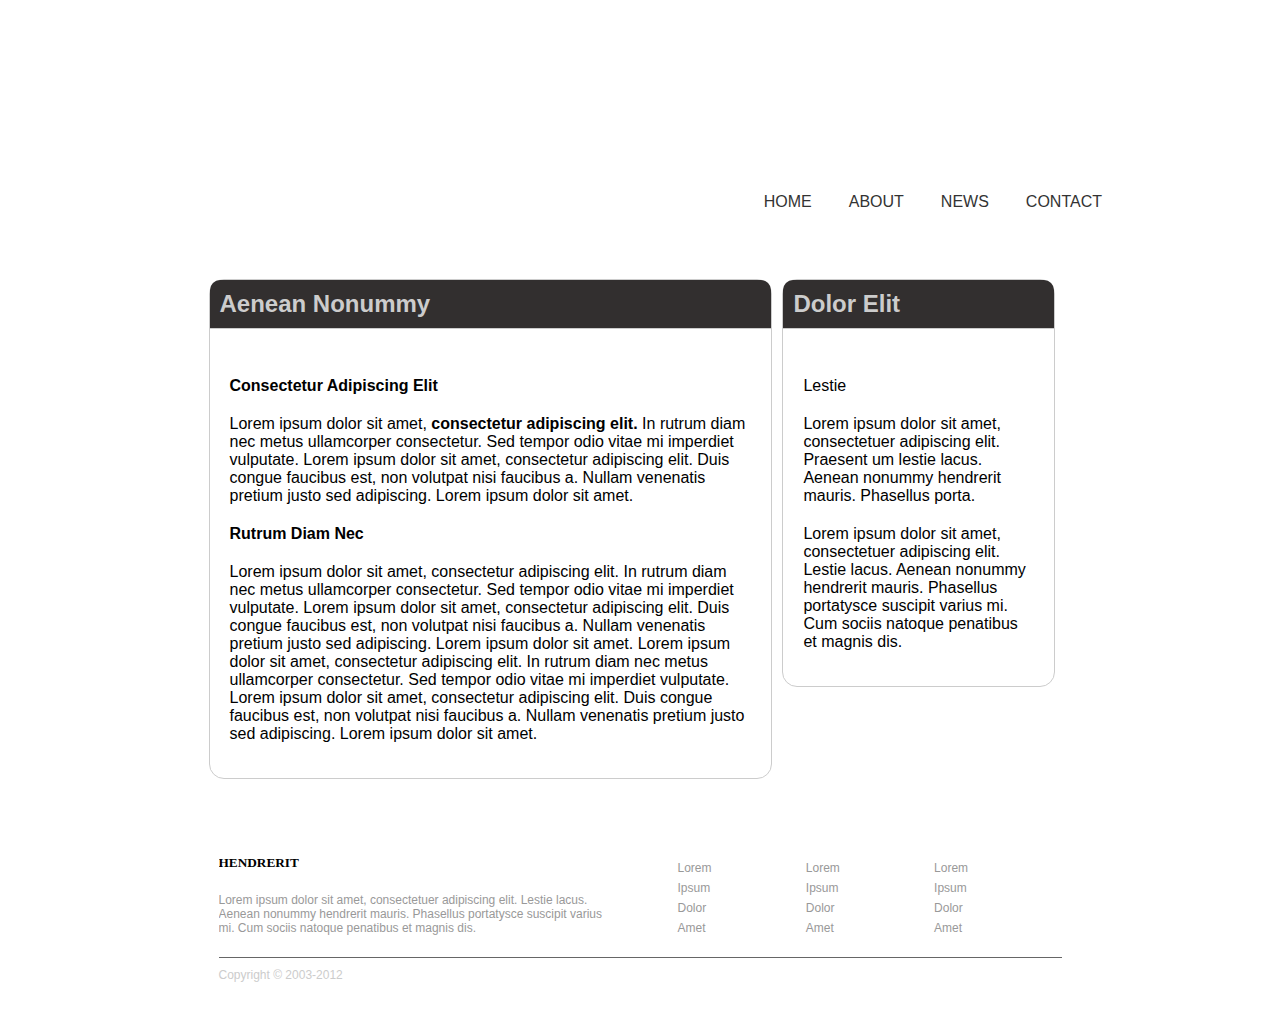
==== about.html @ 0c33d8a2 "Se modifico el estilo del index y el about se agregaron librerias js" ====
<!DOCTYPE html PUBLIC "-//W3C//DTD XHTML 1.0 Transitional//EN" "http://www.w3.org/TR/xhtml1/DTD/xhtml1-transitional.dtd">
<html xmlns="http://www.w3.org/1999/xhtml">
<head>
    <meta http-equiv="Content-Type" content="text/html; charset=UTF-8" />
    <title>Angry Angler | About</title>

    <link rel="stylesheet" type="text/css" href="css/styles.min.css"/> 
    <link rel="stylesheet" type="text/css" href="css/style.css">
</head>

<body>
    <div class="section header interior">
       <div class="content">
           <h1><a href="" class="logo" title="Angri Aangler"></a></h1>
           <div id="menucenter"></div>
           <nav>
               <ul>
                   <li><a href="index.html" title="Home">home</a></li>
                   <li><a href="about.html" title="About">about</a></li>
                   <li><a href="#" title="News">news</a></li>
                   <li><a href="#" title="Contact">contact</a></li>
               </ul>
           </nav>
           <h2>about</h2>
       </div>
   </div>
   <div class="section content">
       <div class="content">
           <div class="column left">
            <div class="box title">
                <h3 id="title-round">Aenean Nonummy</h3>
                <p class="title">Consectetur Adipiscing Elit</p>
                <p>Lorem ipsum dolor sit amet, <strong>consectetur adipiscing elit.</strong> In rutrum diam nec metus ullamcorper consectetur. Sed tempor odio vitae mi imperdiet vulputate. Lorem ipsum dolor sit amet, consectetur adipiscing elit. Duis congue faucibus est, non volutpat nisi faucibus a. Nullam venenatis pretium justo sed adipiscing. Lorem ipsum dolor sit amet.</p>
                <p class="title">Rutrum Diam Nec</p>
                <p>Lorem ipsum dolor sit amet, consectetur adipiscing elit. In rutrum diam nec metus ullamcorper consectetur. Sed tempor odio vitae mi imperdiet vulputate. Lorem ipsum dolor sit amet, consectetur adipiscing elit. Duis congue faucibus est, non volutpat nisi faucibus a. Nullam venenatis pretium justo sed adipiscing. Lorem ipsum dolor sit amet. Lorem ipsum dolor sit amet, consectetur adipiscing elit. In rutrum diam nec metus ullamcorper consectetur. Sed tempor odio vitae mi imperdiet vulputate. Lorem ipsum dolor sit amet, consectetur adipiscing elit. Duis congue faucibus est, non volutpat nisi faucibus a. Nullam venenatis pretium justo sed adipiscing. Lorem ipsum dolor sit amet.</p>
            </div>
        </div>

        <div class="column right">
            <div class="box title">
                <h3 id="title-round">Dolor Elit</h3>
                <p>Lestie</p>
                <p>Lorem ipsum dolor sit amet, consectetuer adipiscing elit. Praesent um lestie lacus. Aenean nonummy hendrerit mauris. Phasellus porta.</p>
                <p>Lorem ipsum dolor sit amet, consectetuer adipiscing elit. Lestie lacus. Aenean nonummy hendrerit mauris. Phasellus portatysce suscipit varius mi. Cum sociis natoque penatibus et magnis dis.</p>
            </div>        
        </div>

        <div class="footer">
            <div class="content">
                <div class="block">
                    <h5>HENDRERIT</h5>
                    <p>Lorem ipsum dolor sit amet, consectetuer adipiscing elit. Lestie lacus. Aenean nonummy hendrerit mauris. Phasellus portatysce suscipit varius mi. Cum sociis natoque penatibus et magnis dis.</p>
                </div>
                <ul class="menu">
                    <li class="title">about</li>
                    <li>Lorem</li>
                    <li>Ipsum</li>
                    <li>Dolor</li>
                    <li>Amet</li>
                </ul>
                <ul class="menu">
                    <li class="title">news</li>
                    <li>Lorem</li>
                    <li>Ipsum</li>
                    <li>Dolor</li>
                    <li>Amet</li>
                </ul>
                <ul class="menu">
                    <li class="title">contact</li>
                    <li>Lorem</li>
                    <li>Ipsum</li>
                    <li>Dolor</li>
                    <li>Amet</li>
                </ul>
            </div>
            <div class="copy">Copyright © 2003-2012</div>
        </div>
    </div>
</div>
</body>
</html>
---- css/styles.min.css ----
body,html{margin:0;padding:0;display:block;width:100%;height:auto;min-width:960px}article,aside,footer,header,hgroup,nav,section{display:block}body{background:#fbfbf7 url(../images/background.jpg)}a{text-decoration:none}.section{display:block;overflow:hidden;min-width:960px;position:relative}.section.header{height:249px;background:url(../images/background-menu.png) repeat-x;padding:20px 0 0}.section.header .content{width:960px;margin:0 auto;overflow:hidden}.header .content h1{display:block;width:329px;height:101px;background:url(../images/logo.png) no-repeat}.header .content h2{font-family:'Amatic SC',cursive;font-size:36px;color:#333;text-transform:uppercase;margin:0 0 0 40px;clear:both;padding-top:20px}.header .content h1 a{display:block;width:100%;height:100%}#menucenter{background:url(../images/center.png);width:146px;height:116px;position:absolute;left:50%;margin-left:-73px;top:104px}#nav,nav{display:block;margin-top:18px}#nav ul,nav ul{float:right}#nav ul li,nav ul li{float:left}nav ul li.selected,nav ul li:hover{background:url(../images/menu-hover.png) repeat-x top left}nav ul li:last-child a{background:0 0}#nav ul li a,nav ul li a{display:table-cell;min-width:50px;height:45px;vertical-align:middle;text-align:center;padding:0 18px;background:url(../images/divider.png) no-repeat top right;font-family:"Trebuchet MS",Arial,Helvetica,sans-serif;font-size:16px;color:#eff1ea;text-transform:uppercase}.section.content{width:960px;margin:0 auto;overflow:hidden}.section.content .content{width:883px;margin:0 auto}.row{display:block;overflow:hidden}.box{background:#FFF;padding:15px 15px 2px 0;border:1px solid #ccc;-webkit-border-radius:50px;-moz-border-radius:50px;border-radius:50px;font-family:"Trebuchet MS",Arial,Helvetica,sans-serif;margin:10px 0 5px 15px}.box.title{padding:0 0 15px}.box.title h3{background:#322f2f;border-bottom:1px solid #ccc;-webkit-border-radius:10px 10px 0 0;-moz-border-radius-topleft:10px;-moz-border-radius-topright:10px;-moz-border-radius-bottomright:0;-moz-border-radius-bottomleft:0;border-radius:10px 10px 0 0;font-size:24px;color:#CCC;padding:10px}.box.title p.title{font-size:16px;font-weight:700}.box ul{list-style:inside;margin:10px;font-size:12px;line-height:21px}.footer{background:url(../images/background-footer.png) repeat-x top left;padding-top:41px;overflow:hidden;margin:30px 0;clear:both;position:relative}.footer ul.menu{float:lect;width:auto}.footer ul.menu li{color:#999;font-size:12px;background:url(../images/bullet-star.png) no-repeat left;padding-left:15px;font-family:"Trebuchet MS",Arial,Helvetica,sans-serif;height:20px}.footer ul.menu li.title{color:#FFF;text-transform:uppercase;background:0 0}.column.right .box.title p.title{color:#666}.footer .content{padding-bottom:15px;border-bottom:1px solid #666;overflow:hidden;width:843px!important;margin:10px 20px!important}.footer .copy{width:843px;margin:0 auto 10px;color:#ccc;font-size:12px;font-family:"Trebuchet MS",Arial,Helvetica,sans-serif}.footer .block{display:block;width:400px;float:left}.footer .block p{margin:15px 0;font-family:"Trebuchet MS",Arial,Helvetica,sans-serif;color:#999;font-size:12px}.column{float:left;display:block}.footer .center{position:absolute;left:50%;background:url(../images/center-footer.png);width:145px;height:41px;top:-50px}.box.banner{padding:10px;position:relative;height:278px}.box.banner img{position:absolute;left:10px;top:10px;display:none}.box.banner a.left-nav{background:url(../images/banners/left-arrow.png) no-repeat;width:39px;height:40px;position:absolute;left:-39px;top:50%;margin-top:-20px;display:none}.box.banner a.right-nav{background:url(../images/banners/right-arrow.png) no-repeat;width:39px;height:40px;position:absolute;right:-39px;top:50%;margin-top:-20px;display:none}
---- css/style.css ----
/**** general ****/

body{
	background: #fff;
}

a:link {
    color: #333;
}

a:visited {
    color: #333;
}

a:hover {
    color: #333;
}

a:active {
    color: #333;
}
/**** general ****/

/**** header ****/
.header .content h1 {
	display: inline-block;
}

.nav-top{
	font-family:"Trebuchet MS",Arial,Helvetica,sans-serif;
	color:#333333;
	width: 45%;
	display: inline-block;
	vertical-align: top;
	position: relative;
	float: right;
}

.nav-top ul{
	list-style: none;
}

.nav-top ul li{
	display: inline;
	margin-right: 5px;
	font-weight: bold;
}

.form-wrapper {
	background: #EFEFEF;
	border-radius: 10px;
	border: 1px solid #CBCBCB;
	height: 25px;
	margin-top: 5px;
	padding: 3px;
	width: 350px;
}

.form-wrapper input {
	background: #EFEFEF;
	border: 0 none;
	float: left;
	height: 20px;
	width: 260px;
}

.form-wrapper button {
	overflow: visible;
	position: relative;
	float: right;
	border: 0;
	padding: 5px 12px;
	border-radius: 5px;
	cursor: pointer;
	color: #fff;
	text-transform: uppercase;
	background: #45484d; /* Old browsers */
	background: -moz-linear-gradient(top,  #45484d 0%, #000000 100%); /* FF3.6+ */
	background: -webkit-gradient(linear, left top, left bottom, color-stop(0%,#45484d), color-stop(100%,#000000)); /* Chrome,Safari4+ */
	background: -webkit-linear-gradient(top,  #45484d 0%,#000000 100%); /* Chrome10+,Safari5.1+ */
	background: -o-linear-gradient(top,  #45484d 0%,#000000 100%); /* Opera 11.10+ */
	background: -ms-linear-gradient(top,  #45484d 0%,#000000 100%); /* IE10+ */
	background: linear-gradient(to bottom,  #45484d 0%,#000000 100%); /* W3C */
	filter: progid:DXImageTransform.Microsoft.gradient( startColorstr='#45484d', endColorstr='#000000',GradientType=0 ); /* IE6-9 */
	position: relative;
	top: -2px;
}  

.section.header{
	background-position: 0 41px;
}

#menucenter{
	top: 145px;
}

.nav-bar{
	float: right;
    position: relative;
    top: -4px;
    width: 410px;
}

#nav, nav{
	display: top;
	margin-top: 0;
}

#nav, nav ul{
	list-style: none;
}

/**** header ****/

/**** content ****/
.box.title p{
	margin: 20px;
}

#title-round{
	position: relative;
    top: -24px;
}

.box{
	border-radius: 15px;
	padding: 0;
	margin:10px 0 5px 10px;
}

.box.small{
	display: inline-block;
	width: 31%;
}

.box.small p{
	color: #333;
	margin:15px;
	font-size: 12px;
}

.title-col{
	margin-left: 15px;
	font-size: 24px;
	color: #666;
}
/**** content ****/

/**** footer ****/
.title-footer{
	font-family: "Trebuchet MS",Arial,Helvetica,sans-serif;
	color: #FFF;
	text-transform: uppercase;
	font-size: 12px;
}

.footer .block {
	display: inline-block;
	float: none;
}

.footer ul.menu {
	list-style: none;
	display: inline-block;
	width: 10%;
}

.footer .center{
	background: url("../images/center-footer.png") no-repeat scroll center center rgba(0, 0, 0, 0);
	height: 41px;
	position: absolute;
	top: 0;
	width: 100%;
	left: 0;
}

.footer .content{
	margin: 0 20px !important;
	padding: 0;
}


.footer .copy {
	margin: 0 auto 20px;
	position: relative;
	top: 10px;
}

.column{
	display: inline-block;
}

.column.left{
	width: 65%;
}

.column.right{
	width: 32%;
}

/**** footer ****/
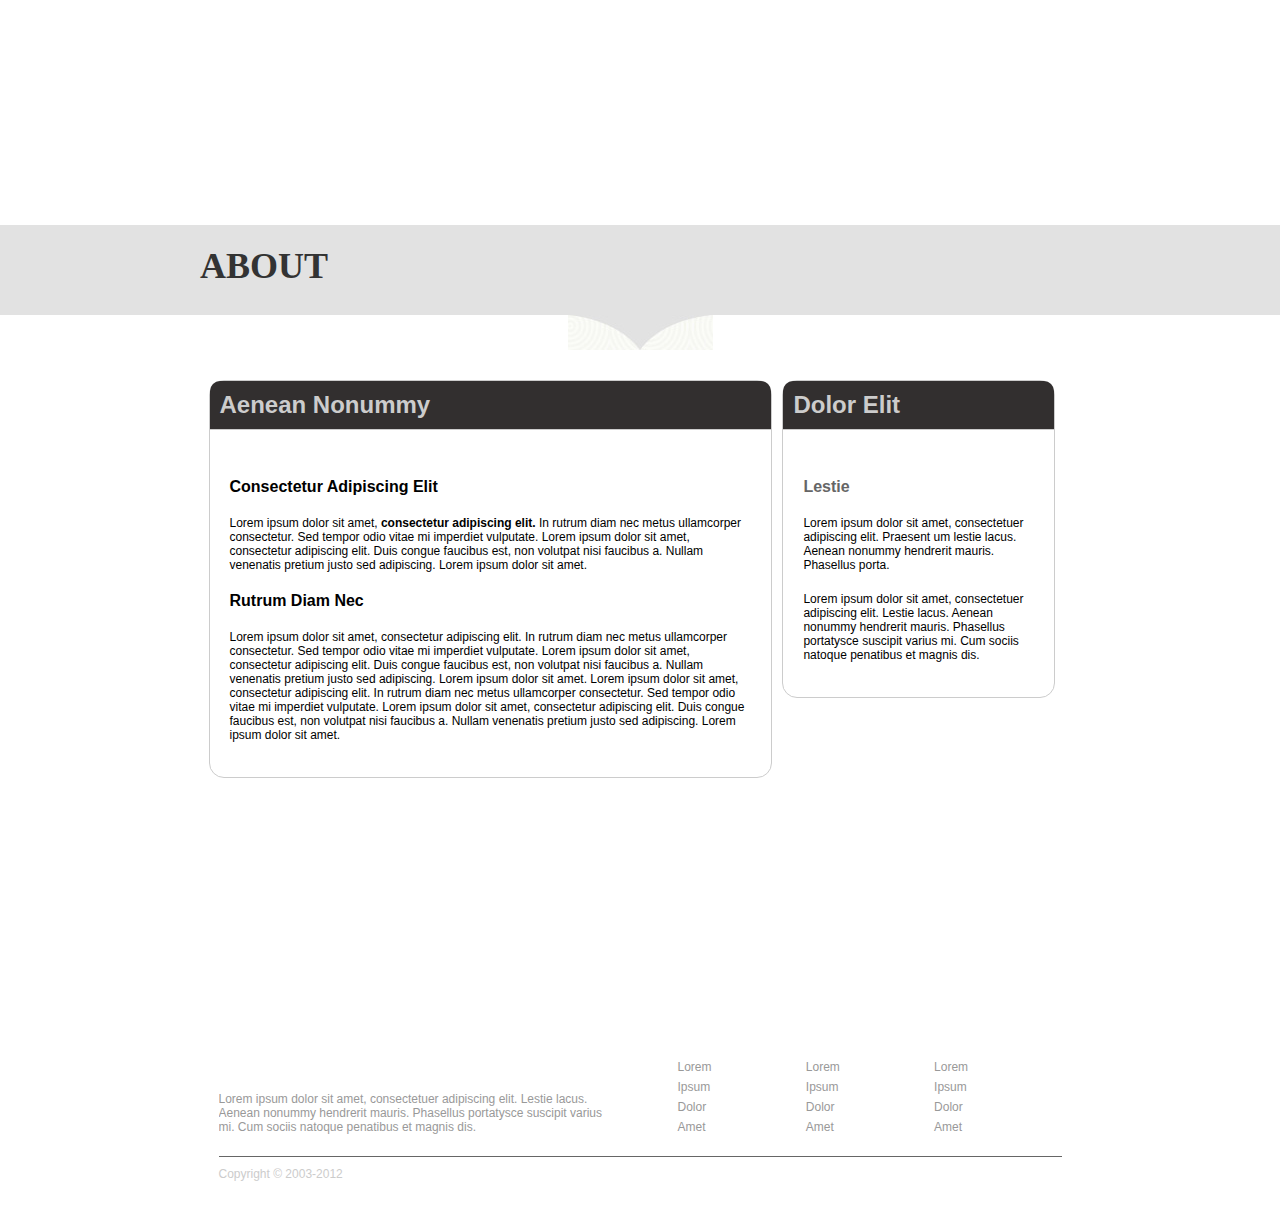
==== commit e4a1c470: "Version Desktop terminada falta el breakpoint de 480" ====
--- a/about.html
+++ b/about.html
@@ -16,13 +16,18 @@
            <nav>
                <ul>
                    <li><a href="index.html" title="Home">home</a></li>
-                   <li><a href="about.html" title="About">about</a></li>
+                   <li class="selected"><a href="about.html" title="About">about</a></li>
                    <li><a href="#" title="News">news</a></li>
                    <li><a href="#" title="Contact">contact</a></li>
                </ul>
            </nav>
-           <h2>about</h2>
        </div>
+       <div class="breadcrumb">
+            <div class="section content">
+                <h2>about</h2>
+            </div>
+       </div>
+       <div class="breadcrumb-peak"></div>
    </div>
    <div class="section content">
        <div class="content">
@@ -39,7 +44,7 @@
         <div class="column right">
             <div class="box title">
                 <h3 id="title-round">Dolor Elit</h3>
-                <p>Lestie</p>
+                <p class="title">Lestie</p>
                 <p>Lorem ipsum dolor sit amet, consectetuer adipiscing elit. Praesent um lestie lacus. Aenean nonummy hendrerit mauris. Phasellus porta.</p>
                 <p>Lorem ipsum dolor sit amet, consectetuer adipiscing elit. Lestie lacus. Aenean nonummy hendrerit mauris. Phasellus portatysce suscipit varius mi. Cum sociis natoque penatibus et magnis dis.</p>
             </div>        
@@ -48,7 +53,7 @@
         <div class="footer">
             <div class="content">
                 <div class="block">
-                    <h5>HENDRERIT</h5>
+                    <h5 class="title-footer">HENDRERIT</h5>
                     <p>Lorem ipsum dolor sit amet, consectetuer adipiscing elit. Lestie lacus. Aenean nonummy hendrerit mauris. Phasellus portatysce suscipit varius mi. Cum sociis natoque penatibus et magnis dis.</p>
                 </div>
                 <ul class="menu">
--- a/css/style.css
+++ b/css/style.css
@@ -4,21 +4,7 @@
 	background: #fff;
 }
 
-a:link {
-    color: #333;
-}
-
-a:visited {
-    color: #333;
-}
-
-a:hover {
-    color: #333;
-}
-
-a:active {
-    color: #333;
-}
+
 /**** general ****/
 
 /**** header ****/
@@ -44,6 +30,10 @@
 	display: inline;
 	margin-right: 5px;
 	font-weight: bold;
+}
+
+.nav-top ul li a:link{
+	color: #333;
 }
 
 .form-wrapper {
@@ -92,6 +82,7 @@
 
 #menucenter{
 	top: 145px;
+	z-index: 1000;
 }
 
 .nav-bar{
@@ -110,6 +101,10 @@
 	list-style: none;
 }
 
+#nav, nav ul li a{
+	color: #fff;
+}
+
 /**** header ****/
 
 /**** content ****/
@@ -144,6 +139,70 @@
 	font-size: 24px;
 	color: #666;
 }
+
+.box.title p{
+	font-size: 12px;
+} 
+
+
+.column{
+	display: inline-block;
+}
+
+.column.left{
+	width: 65%;
+	margin-bottom: 200px;
+}
+
+.column.right{
+	width: 32%;
+}
+
+.breadcrumb{
+	background: #E2E2E2;
+	height: 90px;
+	position: relative;
+	top:-16px;
+}
+
+.breadcrumb-peak{
+	background: url(../images/peak.jpg) no-repeat;
+	background-position: center;
+	height: 35px;
+	position: relative;
+	top:-16px;
+}
+
+.section.header.interior{
+	height: 350px;
+}
+
+#back{
+	background: url(../images/banners/left-arrow.png)no-repeat;
+	height: 40px;
+	width: 39px;
+	position: absolute;
+	left: -40px;
+	top: 50%;
+}
+
+#next{
+	background: url(../images/banners/right-arrow.png)no-repeat;
+	height: 40px;
+	width: 39px;
+	position: absolute;
+	right: -40px;
+	top: 50%;
+}
+
+.box.banner img {
+    left: 0;
+    height: 100%;
+    position: absolute;
+    top: 0;
+    width: 100%
+}
+
 /**** content ****/
 
 /**** footer ****/
@@ -186,17 +245,7 @@
 	top: 10px;
 }
 
-.column{
-	display: inline-block;
-}
-
-.column.left{
-	width: 65%;
-}
-
-.column.right{
-	width: 32%;
-}
+
 
 /**** footer ****/
 
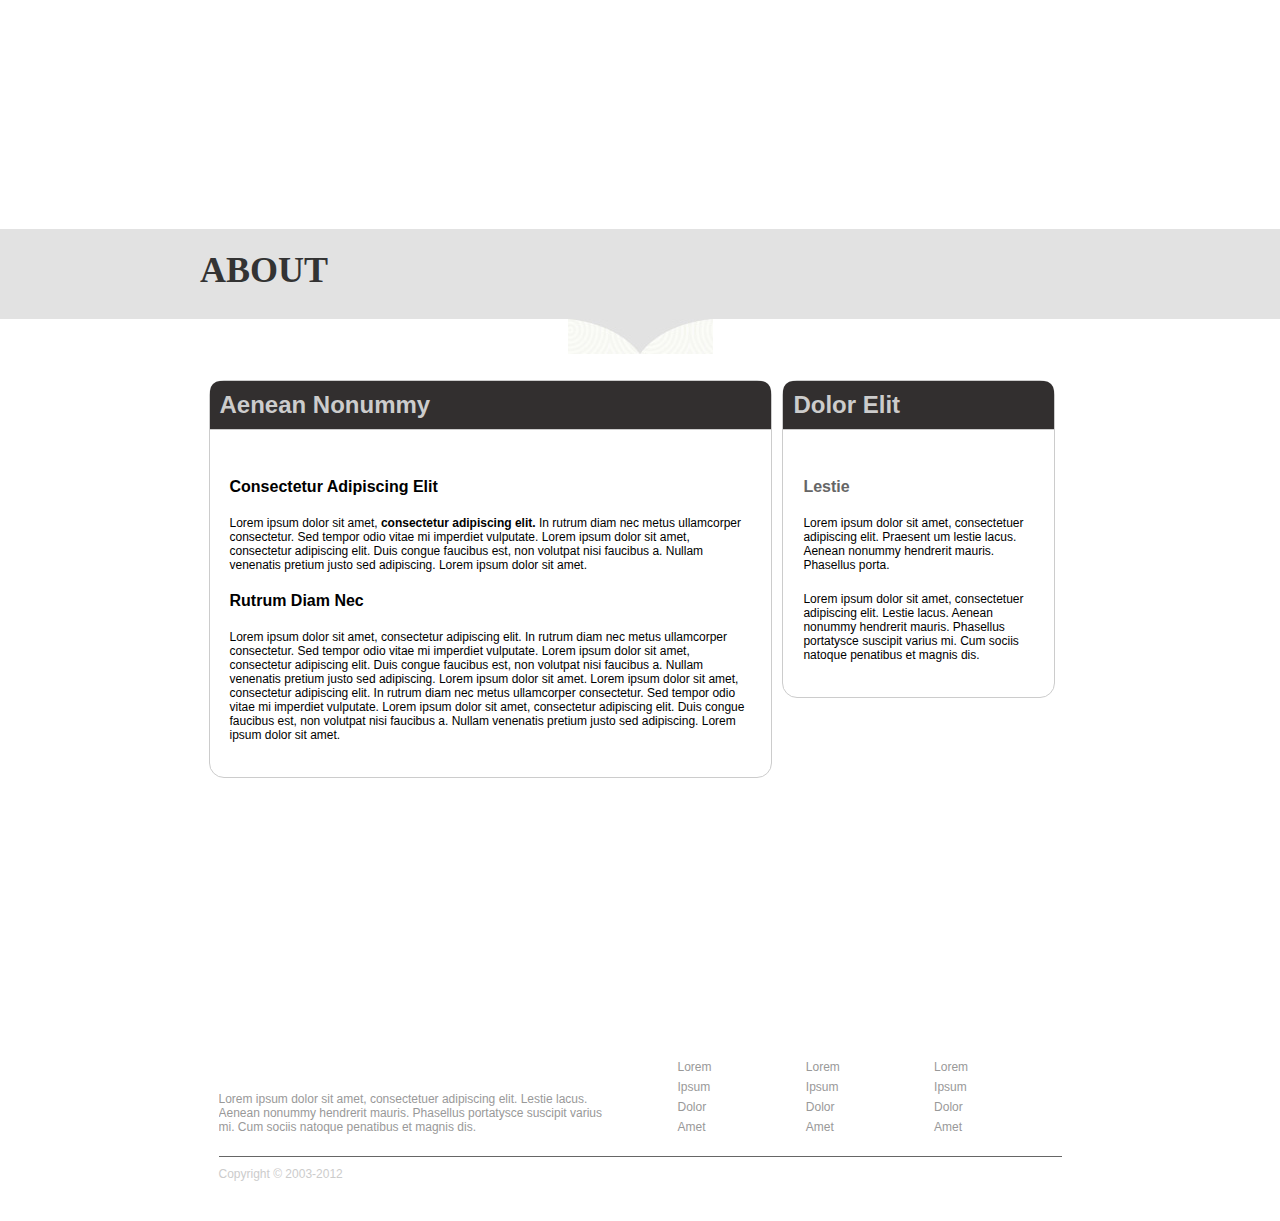
==== commit 12159d32: "Breakpoint 480" ====
--- a/about.html
+++ b/about.html
@@ -1,86 +1,104 @@
-<!DOCTYPE html PUBLIC "-//W3C//DTD XHTML 1.0 Transitional//EN" "http://www.w3.org/TR/xhtml1/DTD/xhtml1-transitional.dtd">
-<html xmlns="http://www.w3.org/1999/xhtml">
+<!DOCTYPE html>
+<html>
+<!--[if lt IE 7]> <html class="no-js lt-ie9 lt-ie8 lt-ie7"> <![endif]-->
+<!--[if IE 7]> <html class="no-js lt-ie9 lt-ie8"> <![endif]-->
+<!--[if IE 8]> <html class="no-js lt-ie9"> <![endif]-->
+<!--[if gt IE 8]><!--> <html class="no-js"> <!--<![endif]-->
 <head>
-    <meta http-equiv="Content-Type" content="text/html; charset=UTF-8" />
-    <title>Angry Angler | About</title>
+  <meta http-equiv="Content-Type" content="text/html; charset=UTF-8" />
+  <title>Angry Angler | About</title>
 
-    <link rel="stylesheet" type="text/css" href="css/styles.min.css"/> 
-    <link rel="stylesheet" type="text/css" href="css/style.css">
+  <link rel="stylesheet" type="text/css" href="css/styles.min.css"/> 
+  <link rel="stylesheet" type="text/css" href="css/style.css">
 </head>
 
 <body>
-    <div class="section header interior">
-       <div class="content">
-           <h1><a href="" class="logo" title="Angri Aangler"></a></h1>
-           <div id="menucenter"></div>
-           <nav>
-               <ul>
-                   <li><a href="index.html" title="Home">home</a></li>
-                   <li class="selected"><a href="about.html" title="About">about</a></li>
-                   <li><a href="#" title="News">news</a></li>
-                   <li><a href="#" title="Contact">contact</a></li>
-               </ul>
-           </nav>
-       </div>
-       <div class="breadcrumb">
-            <div class="section content">
-                <h2>about</h2>
-            </div>
-       </div>
-       <div class="breadcrumb-peak"></div>
-   </div>
-   <div class="section content">
-       <div class="content">
-           <div class="column left">
-            <div class="box title">
-                <h3 id="title-round">Aenean Nonummy</h3>
-                <p class="title">Consectetur Adipiscing Elit</p>
-                <p>Lorem ipsum dolor sit amet, <strong>consectetur adipiscing elit.</strong> In rutrum diam nec metus ullamcorper consectetur. Sed tempor odio vitae mi imperdiet vulputate. Lorem ipsum dolor sit amet, consectetur adipiscing elit. Duis congue faucibus est, non volutpat nisi faucibus a. Nullam venenatis pretium justo sed adipiscing. Lorem ipsum dolor sit amet.</p>
-                <p class="title">Rutrum Diam Nec</p>
-                <p>Lorem ipsum dolor sit amet, consectetur adipiscing elit. In rutrum diam nec metus ullamcorper consectetur. Sed tempor odio vitae mi imperdiet vulputate. Lorem ipsum dolor sit amet, consectetur adipiscing elit. Duis congue faucibus est, non volutpat nisi faucibus a. Nullam venenatis pretium justo sed adipiscing. Lorem ipsum dolor sit amet. Lorem ipsum dolor sit amet, consectetur adipiscing elit. In rutrum diam nec metus ullamcorper consectetur. Sed tempor odio vitae mi imperdiet vulputate. Lorem ipsum dolor sit amet, consectetur adipiscing elit. Duis congue faucibus est, non volutpat nisi faucibus a. Nullam venenatis pretium justo sed adipiscing. Lorem ipsum dolor sit amet.</p>
-            </div>
-        </div>
+  <div class="section header interior">
+   <div class="content">
+     <h1><a href="" class="logo" title="Angri Aangler"></a></h1>
+     <div id="menucenter"></div>
+     <nav>
+       <ul>
+         <li><a href="index.html" title="Home">home</a></li>
+         <li class="selected"><a href="about.html" title="About">about</a></li>
+         <li><a href="#" title="News">news</a></li>
+         <li><a href="#" title="Contact">contact</a></li>
+       </ul>
+     </nav>
+     <div class="nav-mobile">
+      <h3 class="nav-menu"><a href="#"></a></h3>
+      <ul> 
+        <li class="selected"><a href="index.html" title="Home">home</a></li> 
+        <li><a href="about.html" title="About">about</a></li> 
+        <li><a href="#" title="News">news</a></li> 
+        <li><a href="#" title="Contact">contact</a></li> 
+      </ul> 
+    </div>
+  </div>
+  <div class="breadcrumb">
+    <div class="section content">
+      <h2>about</h2>
+    </div>
+  </div>
+  <div class="breadcrumb-peak"></div>
+</div>
+<div class="section content">
+ <div class="content">
+   <div class="column left">
+    <div class="box title">
+      <h3 id="title-round">Aenean Nonummy</h3>
+      <p class="title">Consectetur Adipiscing Elit</p>
+      <p>Lorem ipsum dolor sit amet, <strong>consectetur adipiscing elit.</strong> In rutrum diam nec metus ullamcorper consectetur. Sed tempor odio vitae mi imperdiet vulputate. Lorem ipsum dolor sit amet, consectetur adipiscing elit. Duis congue faucibus est, non volutpat nisi faucibus a. Nullam venenatis pretium justo sed adipiscing. Lorem ipsum dolor sit amet.</p>
+      <p class="title">Rutrum Diam Nec</p>
+      <p>Lorem ipsum dolor sit amet, consectetur adipiscing elit. In rutrum diam nec metus ullamcorper consectetur. Sed tempor odio vitae mi imperdiet vulputate. Lorem ipsum dolor sit amet, consectetur adipiscing elit. Duis congue faucibus est, non volutpat nisi faucibus a. Nullam venenatis pretium justo sed adipiscing. Lorem ipsum dolor sit amet. Lorem ipsum dolor sit amet, consectetur adipiscing elit. In rutrum diam nec metus ullamcorper consectetur. Sed tempor odio vitae mi imperdiet vulputate. Lorem ipsum dolor sit amet, consectetur adipiscing elit. Duis congue faucibus est, non volutpat nisi faucibus a. Nullam venenatis pretium justo sed adipiscing. Lorem ipsum dolor sit amet.</p>
+    </div>
+  </div>
 
-        <div class="column right">
-            <div class="box title">
-                <h3 id="title-round">Dolor Elit</h3>
-                <p class="title">Lestie</p>
-                <p>Lorem ipsum dolor sit amet, consectetuer adipiscing elit. Praesent um lestie lacus. Aenean nonummy hendrerit mauris. Phasellus porta.</p>
-                <p>Lorem ipsum dolor sit amet, consectetuer adipiscing elit. Lestie lacus. Aenean nonummy hendrerit mauris. Phasellus portatysce suscipit varius mi. Cum sociis natoque penatibus et magnis dis.</p>
-            </div>        
-        </div>
+  <div class="column right">
+    <div class="box title">
+      <h3 id="title-round">Dolor Elit</h3>
+      <p class="title">Lestie</p>
+      <p>Lorem ipsum dolor sit amet, consectetuer adipiscing elit. Praesent um lestie lacus. Aenean nonummy hendrerit mauris. Phasellus porta.</p>
+      <p>Lorem ipsum dolor sit amet, consectetuer adipiscing elit. Lestie lacus. Aenean nonummy hendrerit mauris. Phasellus portatysce suscipit varius mi. Cum sociis natoque penatibus et magnis dis.</p>
+    </div>        
+  </div>
 
-        <div class="footer">
-            <div class="content">
-                <div class="block">
-                    <h5 class="title-footer">HENDRERIT</h5>
-                    <p>Lorem ipsum dolor sit amet, consectetuer adipiscing elit. Lestie lacus. Aenean nonummy hendrerit mauris. Phasellus portatysce suscipit varius mi. Cum sociis natoque penatibus et magnis dis.</p>
-                </div>
-                <ul class="menu">
-                    <li class="title">about</li>
-                    <li>Lorem</li>
-                    <li>Ipsum</li>
-                    <li>Dolor</li>
-                    <li>Amet</li>
-                </ul>
-                <ul class="menu">
-                    <li class="title">news</li>
-                    <li>Lorem</li>
-                    <li>Ipsum</li>
-                    <li>Dolor</li>
-                    <li>Amet</li>
-                </ul>
-                <ul class="menu">
-                    <li class="title">contact</li>
-                    <li>Lorem</li>
-                    <li>Ipsum</li>
-                    <li>Dolor</li>
-                    <li>Amet</li>
-                </ul>
-            </div>
-            <div class="copy">Copyright © 2003-2012</div>
-        </div>
+  <div class="footer">
+    <div class="center"></div> 
+    <div class="content">
+      <div class="block">
+        <h5 class="title-footer">HENDRERIT</h5>
+        <p>Lorem ipsum dolor sit amet, consectetuer adipiscing elit. Lestie lacus. Aenean nonummy hendrerit mauris. Phasellus portatysce suscipit varius mi. Cum sociis natoque penatibus et magnis dis.</p>
+      </div>
+      <ul class="menu">
+        <li class="title">about</li>
+        <li>Lorem</li>
+        <li>Ipsum</li>
+        <li>Dolor</li>
+        <li>Amet</li>
+      </ul>
+      <ul class="menu">
+        <li class="title">news</li>
+        <li>Lorem</li>
+        <li>Ipsum</li>
+        <li>Dolor</li>
+        <li>Amet</li>
+      </ul>
+      <ul class="menu">
+        <li class="title">contact</li>
+        <li>Lorem</li>
+        <li>Ipsum</li>
+        <li>Dolor</li>
+        <li>Amet</li>
+      </ul>
     </div>
+    <div class="copy">Copyright © 2003-2012</div>
+  </div>
 </div>
+</div>
+<script type="text/javascript" src="js/jquery.js"></script> 
+<script type="text/javascript" src="js/modernizr.js"></script> 
+<script src="js/html5shiv.js"></script>
+<script type="text/javascript" src="js/scripts.js"></script> 
 </body>
 </html>
--- a/css/style.css
+++ b/css/style.css
@@ -4,6 +4,9 @@
 	background: #fff;
 }
 
+article, aside, details, figcaption, figure, footer, header, hgroup, menu, nav, section {
+	display: block;
+}
 
 /**** general ****/
 
@@ -24,6 +27,12 @@
 
 .nav-top ul{
 	list-style: none;
+}
+
+.nav-toop ul{
+	list-style: none;
+	position: relative;
+	top: -4px;	
 }
 
 .nav-top ul li{
@@ -44,6 +53,7 @@
 	margin-top: 5px;
 	padding: 3px;
 	width: 350px;
+	behavior: url(../js/PIE/PIE.htc);
 }
 
 .form-wrapper input {
@@ -74,6 +84,7 @@
 	filter: progid:DXImageTransform.Microsoft.gradient( startColorstr='#45484d', endColorstr='#000000',GradientType=0 ); /* IE6-9 */
 	position: relative;
 	top: -2px;
+	behavior: url(../js/PIE/PIE.htc);
 }  
 
 .section.header{
@@ -87,9 +98,9 @@
 
 .nav-bar{
 	float: right;
-    position: relative;
-    top: -4px;
-    width: 410px;
+	position: relative;
+	top: -4px;
+	width: 410px;
 }
 
 #nav, nav{
@@ -105,6 +116,10 @@
 	color: #fff;
 }
 
+.nav-mobile{
+	display: none;
+}
+
 /**** header ****/
 
 /**** content ****/
@@ -114,13 +129,14 @@
 
 #title-round{
 	position: relative;
-    top: -24px;
+	top: -24px;
 }
 
 .box{
 	border-radius: 15px;
 	padding: 0;
 	margin:10px 0 5px 10px;
+	behavior: url(../js/PIE/PIE.htc);
 }
 
 .box.small{
@@ -178,7 +194,8 @@
 }
 
 #back{
-	background: url(../images/banners/left-arrow.png)no-repeat;
+	background: url("../images/banners/left-arrow.png");
+	background-repeat: none;
 	height: 40px;
 	width: 39px;
 	position: absolute;
@@ -187,7 +204,8 @@
 }
 
 #next{
-	background: url(../images/banners/right-arrow.png)no-repeat;
+	background: url("../images/banners/right-arrow.png");
+	background-repeat: none;
 	height: 40px;
 	width: 39px;
 	position: absolute;
@@ -196,11 +214,11 @@
 }
 
 .box.banner img {
-    left: 0;
-    height: 100%;
-    position: absolute;
-    top: 0;
-    width: 100%
+	left: 0;
+	height: 100%;
+	position: absolute;
+	top: 0;
+	width: 100%
 }
 
 /**** content ****/
@@ -225,7 +243,8 @@
 }
 
 .footer .center{
-	background: url("../images/center-footer.png") no-repeat scroll center center rgba(0, 0, 0, 0);
+	background: url("../images/center-footer.png") no-repeat;
+	background-position: center;
 	height: 41px;
 	position: absolute;
 	top: 0;
@@ -245,7 +264,132 @@
 	top: 10px;
 }
 
-
-
 /**** footer ****/
 
+
+/**** Media Queries ****/
+
+/* Smartphones (landscape) ----------- */
+@media only screen and (max-width : 480px) {
+	/* Styles */
+	body,html, .section, .section.content, .content, .section.header .content{
+		min-width: 480px;
+		max-width: 480px;
+	}
+
+	.header .content h1{
+		background-position: 40%;
+		width: 100%;
+	}
+
+	.nav-top{
+		display: none;
+	}
+
+	.header .content h3{
+		background: url("../images/menu.png") no-repeat #302B2B;
+		background-position: center;
+		border-radius: 5px;
+		height: 40px;
+		width: 40px;
+
+	}
+
+	.nav-mobile{
+		font-family: "Trebuchet MS",Arial,Helvetica,sans-serif;
+		display: inline-block;
+		position: absolute;
+		right: 5px;
+		top: 20px;
+		width: 70px;
+	}
+
+	.nav-mobile ul{
+		display: none;
+		background: none repeat scroll 0 0 #302B2B;
+		border-radius: 5px;
+		height: 90px;
+		left: -23px;
+		list-style: none outside none;
+		padding: 5px 10px;
+		position: relative;
+		top: -18px;
+		width: 70px;
+	}
+
+	.nav-mobile ul li{
+		height: 24px;
+		left: -7px;
+		position: relative;
+		width: 100%;
+		text-align: center;
+	}
+
+	.nav-mobile ul li a:link, .nav-mobile ul li a:visited{
+		color: #fff;
+	}
+
+	#back{
+		z-index: 1000;
+		left: 0;
+	}
+
+	#next{
+		z-index: 1000;
+		right: 0;
+	}
+
+	.box{
+		margin:5px 10px;
+	}
+
+	.box.small{
+		width: 95%;
+	}
+
+	nav ul{
+		display: none;
+	}
+
+	.header .content h2{
+		margin: 0 0 0 20px;
+		width: 150px;
+	}
+
+	.section.content .content {
+		margin: 0 auto;
+		width: 480px;
+	}
+
+	.breadcrumb, .breadcrumb-peak{
+		top: 62px;
+	}
+
+	.column.left, .column.right {
+		margin-bottom: 15px;
+		width: 95%;
+	}
+
+	.footer{
+		background: url("../images/background-footer350.png") repeat-x scroll left top rgba(0, 0, 0, 0);
+		clear: both;
+		margin: 30px 0;
+		overflow: hidden;
+		padding-top: 55px;
+		position: relative;
+	}
+
+	.footer .center{
+		top: 25px;
+	}
+
+	.footer .content {
+		margin:0;
+	}
+
+	.footer .copy{
+		left: -20px;
+		width: 400px;
+	}
+
+}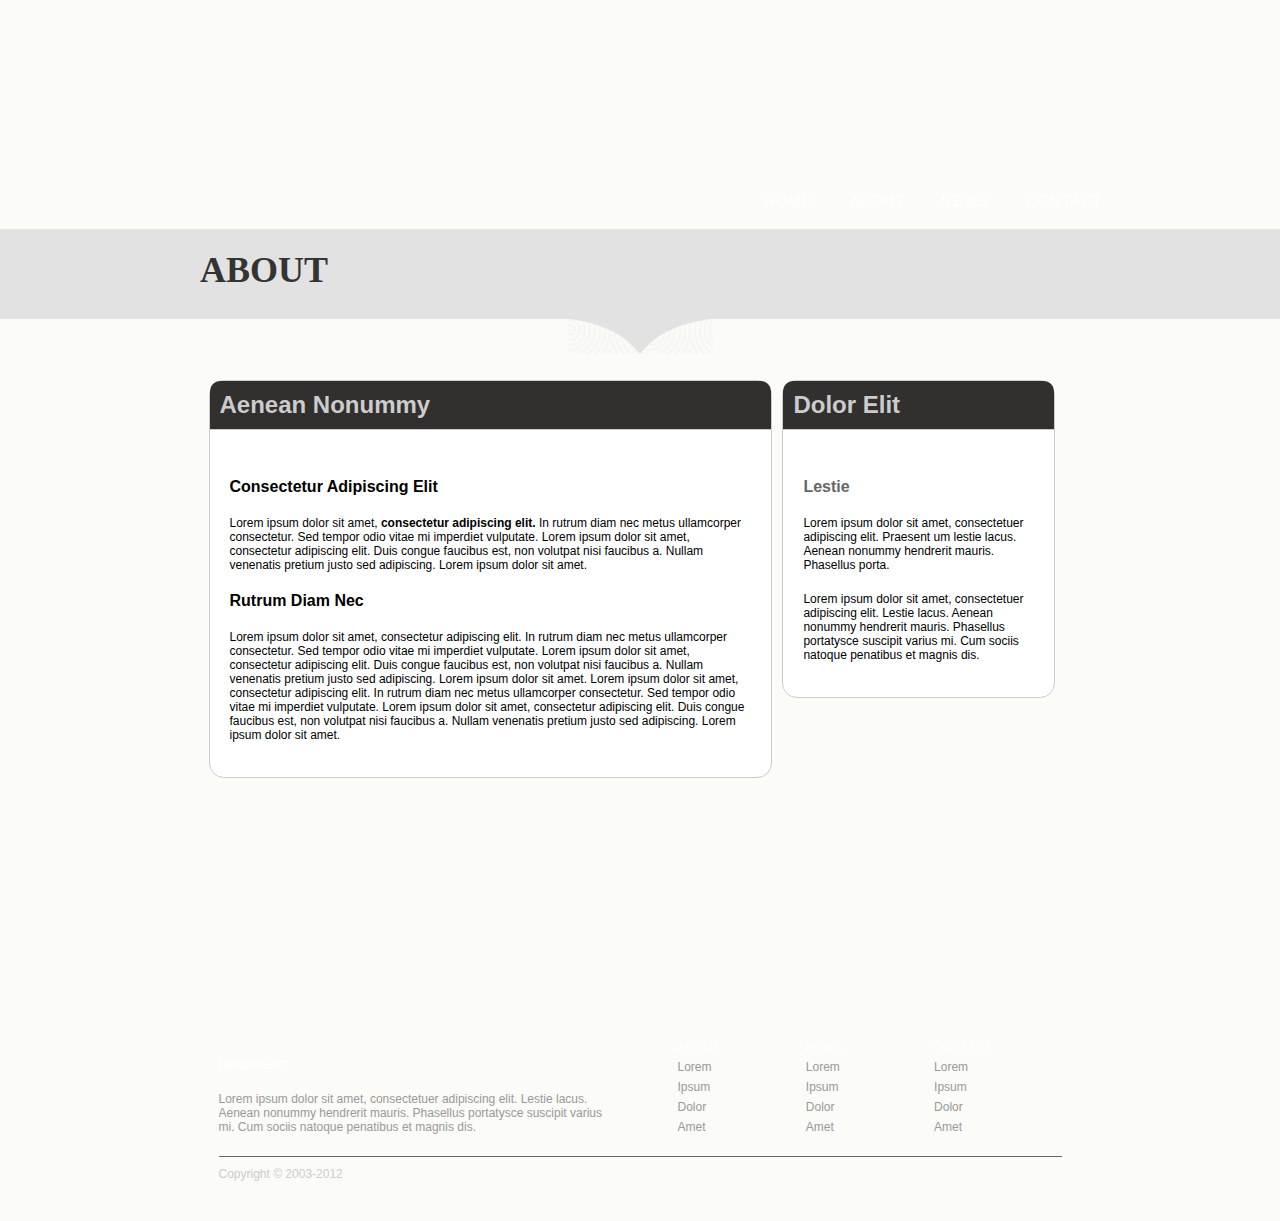
==== commit 7b55ef6a: "Compatibilidad ie7 xD" ====
--- a/about.html
+++ b/about.html
@@ -10,6 +10,9 @@
 
   <link rel="stylesheet" type="text/css" href="css/styles.min.css"/> 
   <link rel="stylesheet" type="text/css" href="css/style.css">
+  <!--[if IE 7]> 
+    <link rel="stylesheet" type="text/css" href="css/ie.css">
+  <![endif]-->
 </head>
 
 <body>
@@ -17,19 +20,19 @@
    <div class="content">
      <h1><a href="" class="logo" title="Angri Aangler"></a></h1>
      <div id="menucenter"></div>
-     <nav>
-       <ul>
+     <div id="nav">
+       <ul id="nav-bar-about">
          <li><a href="index.html" title="Home">home</a></li>
          <li class="selected"><a href="about.html" title="About">about</a></li>
          <li><a href="#" title="News">news</a></li>
          <li><a href="#" title="Contact">contact</a></li>
        </ul>
-     </nav>
+     </div>
      <div class="nav-mobile">
       <h3 class="nav-menu"><a href="#"></a></h3>
       <ul> 
-        <li class="selected"><a href="index.html" title="Home">home</a></li> 
-        <li><a href="about.html" title="About">about</a></li> 
+        <li><a href="index.html" title="Home">home</a></li> 
+        <li class="selected"><a href="about.html" title="About">about</a></li> 
         <li><a href="#" title="News">news</a></li> 
         <li><a href="#" title="Contact">contact</a></li> 
       </ul> 
--- a/css/style.css
+++ b/css/style.css
@@ -1,7 +1,7 @@
 /**** general ****/
 
 body{
-	background: #fff;
+	
 }
 
 article, aside, details, figcaption, figure, footer, header, hgroup, menu, nav, section {
@@ -20,6 +20,8 @@
 	color:#333333;
 	width: 45%;
 	display: inline-block;
+	*display: inline;
+	zoom: 1;
 	vertical-align: top;
 	position: relative;
 	float: right;
@@ -29,10 +31,8 @@
 	list-style: none;
 }
 
-.nav-toop ul{
-	list-style: none;
-	position: relative;
-	top: -4px;	
+#nav ul li.selected, #nav ul li:hover{
+	background:url(../images/menu-hover.png) repeat-x top left
 }
 
 .nav-top ul li{
@@ -104,12 +104,25 @@
 }
 
 #nav, nav{
-	display: top;
+	display: block;
 	margin-top: 0;
 }
 
 #nav, nav ul{
 	list-style: none;
+}
+
+#nav ul{
+	list-style: none;	
+}
+
+#nav ul li a{
+	color: #fff;
+}
+
+#nav-bar-about{
+	position: relative;
+	top: -4px;
 }
 
 #nav, nav ul li a{
@@ -141,6 +154,8 @@
 
 .box.small{
 	display: inline-block;
+	*display: inline;
+	zoom: 1;
 	width: 31%;
 }
 
@@ -233,12 +248,16 @@
 
 .footer .block {
 	display: inline-block;
+	*display: inline;
+	zoom: 1;
 	float: none;
 }
 
 .footer ul.menu {
 	list-style: none;
 	display: inline-block;
+	*display: inline;
+	zoom: 1;
 	width: 10%;
 }
 
--- a/css/ie.css
+++ b/css/ie.css
@@ -0,0 +1,77 @@
+.nav-top{
+	top: -110px;
+}
+
+.nav-bar{
+	top:22px;
+	display:block;
+	margin-top:18px;
+	height: 45px;
+	right: -400px;
+}
+
+#nav{
+	height: 45px;
+}
+
+#nav ul{
+	float:right;
+	height: 45px;
+}
+
+#nav ul li{
+	float:left;
+	height: 45px;
+}
+
+#nav ul li.selected, #nav ul li:hover{
+	background:url(../images/menu-hover.png) repeat-x top left;
+}
+
+#nav ul li:last-child a{
+	background:0 0;
+}
+
+#nav ul li a{
+	display:table-cell;
+	min-width:50px;
+	height:45px;
+	vertical-align:middle;
+	text-align:center;
+	padding:10px 18px 18px 13px;
+	background:url(../images/divider.png) no-repeat top right;
+	font-family:"Trebuchet MS",Arial,Helvetica,sans-serif;
+	font-size:16px;
+	color:#eff1ea;
+	text-transform:uppercase;
+	position: relative;
+	top: 10px;
+}
+
+.form-wrapper input {
+	position: relative;
+	top:2px;
+	left: -30px;
+}
+
+.form-wrapper button{
+	top: -24px;
+}
+
+#nav-bar-about{
+	position: relative;
+	top:40px;
+	right: 32px;
+}
+
+.header.section{
+	z-index: 100;
+}
+
+.breadcrumb{
+	top: 44px;
+}
+
+.breadcrumb-peak{
+	top:44px;
+}